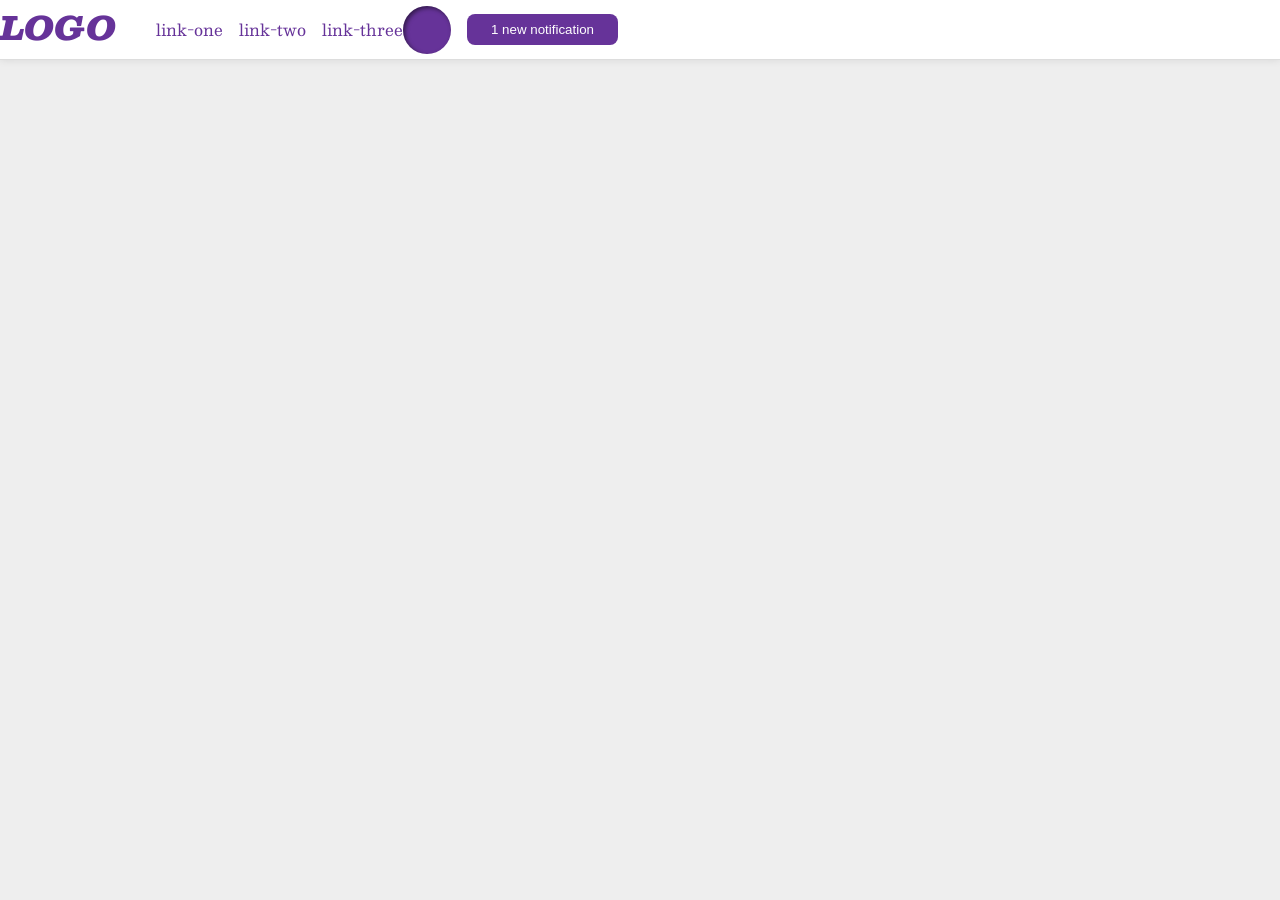
==== foundations/flex/03-flex-header-2/index.html @ bbe5775c "fixed the left part of the header     still trying to figure out how to move the right part to the r" ====
<!DOCTYPE html>
<html lang="en">
  <head>
    <meta charset="UTF-8">
    <meta http-equiv="X-UA-Compatible" content="IE=edge">
    <meta name="viewport" content="width=device-width, initial-scale=1.0">
    <title>Flex Header 2</title>
    <link rel="stylesheet" href="style.css">
  </head>
  <body>
    <div class="header">
      <div class="logo">
        LOGO
      </div>
      <ul class="links">
        <li><a href="https://google.com">link-one</a></li>
        <li><a href="https://google.com">link-two</a></li>
        <li><a href="https://google.com">link-three</a></li>
      </ul>
      <div class="right-part">
          <button class="notifications">
            1 new notification
          </button>
          <div class="profile-image"></div>
      </div>
    </div>
  </body>
</html>
---- foundations/flex/03-flex-header-2/style.css ----
/* this is some magical font-importing.  
you'll learn about it later. */
@import url('https://fonts.googleapis.com/css2?family=Besley:ital,wght@0,400;1,900&display=swap');

body {
  margin: 0;
  background: #eee;
  font-family: Besley, serif;
}

.header {
  display: flex;
  background: white;
  border-bottom: 1px solid #ddd;
  box-shadow: 0 0 8px rgba(0,0,0,.1);
}

.profile-image {
  background: rebeccapurple;
  box-shadow: inset 2px 2px 4px rgba(0,0,0,.5);
  border-radius: 50%;
  width: 48px;
  height: 48px;
}

.logo{
  color: rebeccapurple;
  font-size: 32px;
  font-weight: 900;
  font-style: italic;
}

button {
  border: none;
  border-radius: 8px;
  background: rebeccapurple;
  color: white;
  padding: 8px 24px;
}

a {
  /* this removes the line under our links */
  text-decoration: none;
  color: rebeccapurple;
}

ul {
  list-style-type: none;
}

.links {
  display: flex;
  gap: 16px;
}

.right-part {
  display: flex;
  flex-direction: row-reverse;
  justify-content: end;
  gap: 16px;
  align-items: center;
}
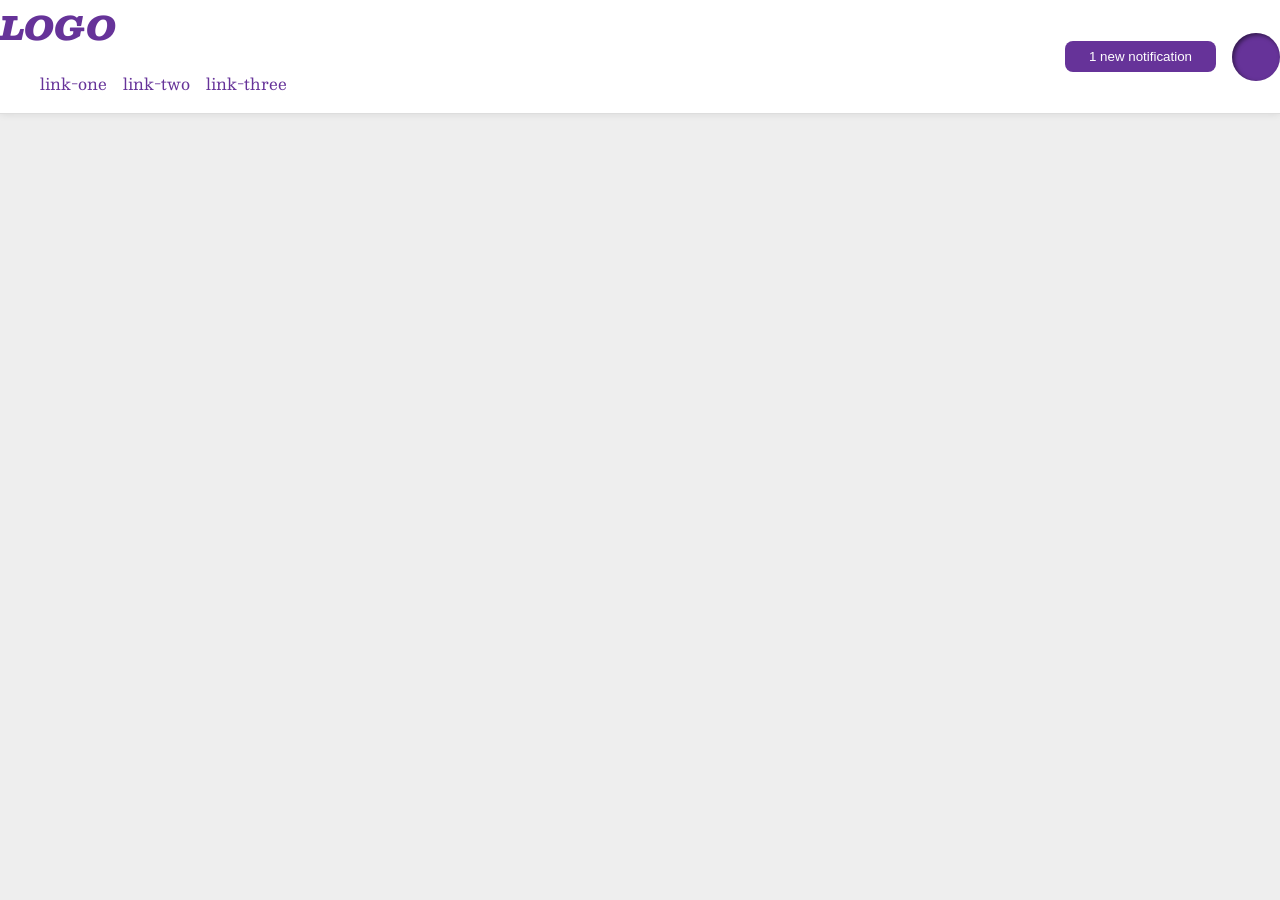
==== commit f5e101ca: "succesfully moved it to the right!     seperated the left and right part to their own divs for bette" ====
--- a/foundations/flex/03-flex-header-2/index.html
+++ b/foundations/flex/03-flex-header-2/index.html
@@ -9,14 +9,16 @@
   </head>
   <body>
     <div class="header">
-      <div class="logo">
-        LOGO
-      </div>
-      <ul class="links">
-        <li><a href="https://google.com">link-one</a></li>
-        <li><a href="https://google.com">link-two</a></li>
-        <li><a href="https://google.com">link-three</a></li>
-      </ul>
+      <div class="left-part">
+          <div class="logo">
+            LOGO
+          </div>
+          <ul class="links">
+            <li><a href="https://google.com">link-one</a></li>
+            <li><a href="https://google.com">link-two</a></li>
+            <li><a href="https://google.com">link-three</a></li>
+          </ul>
+        </div>
       <div class="right-part">
           <button class="notifications">
             1 new notification
--- a/foundations/flex/03-flex-header-2/style.css
+++ b/foundations/flex/03-flex-header-2/style.css
@@ -10,6 +10,7 @@
 
 .header {
   display: flex;
+  justify-content: space-between;
   background: white;
   border-bottom: 1px solid #ddd;
   box-shadow: 0 0 8px rgba(0,0,0,.1);
@@ -55,8 +56,7 @@
 
 .right-part {
   display: flex;
-  flex-direction: row-reverse;
-  justify-content: end;
+  ;
   gap: 16px;
   align-items: center;
-}+}
